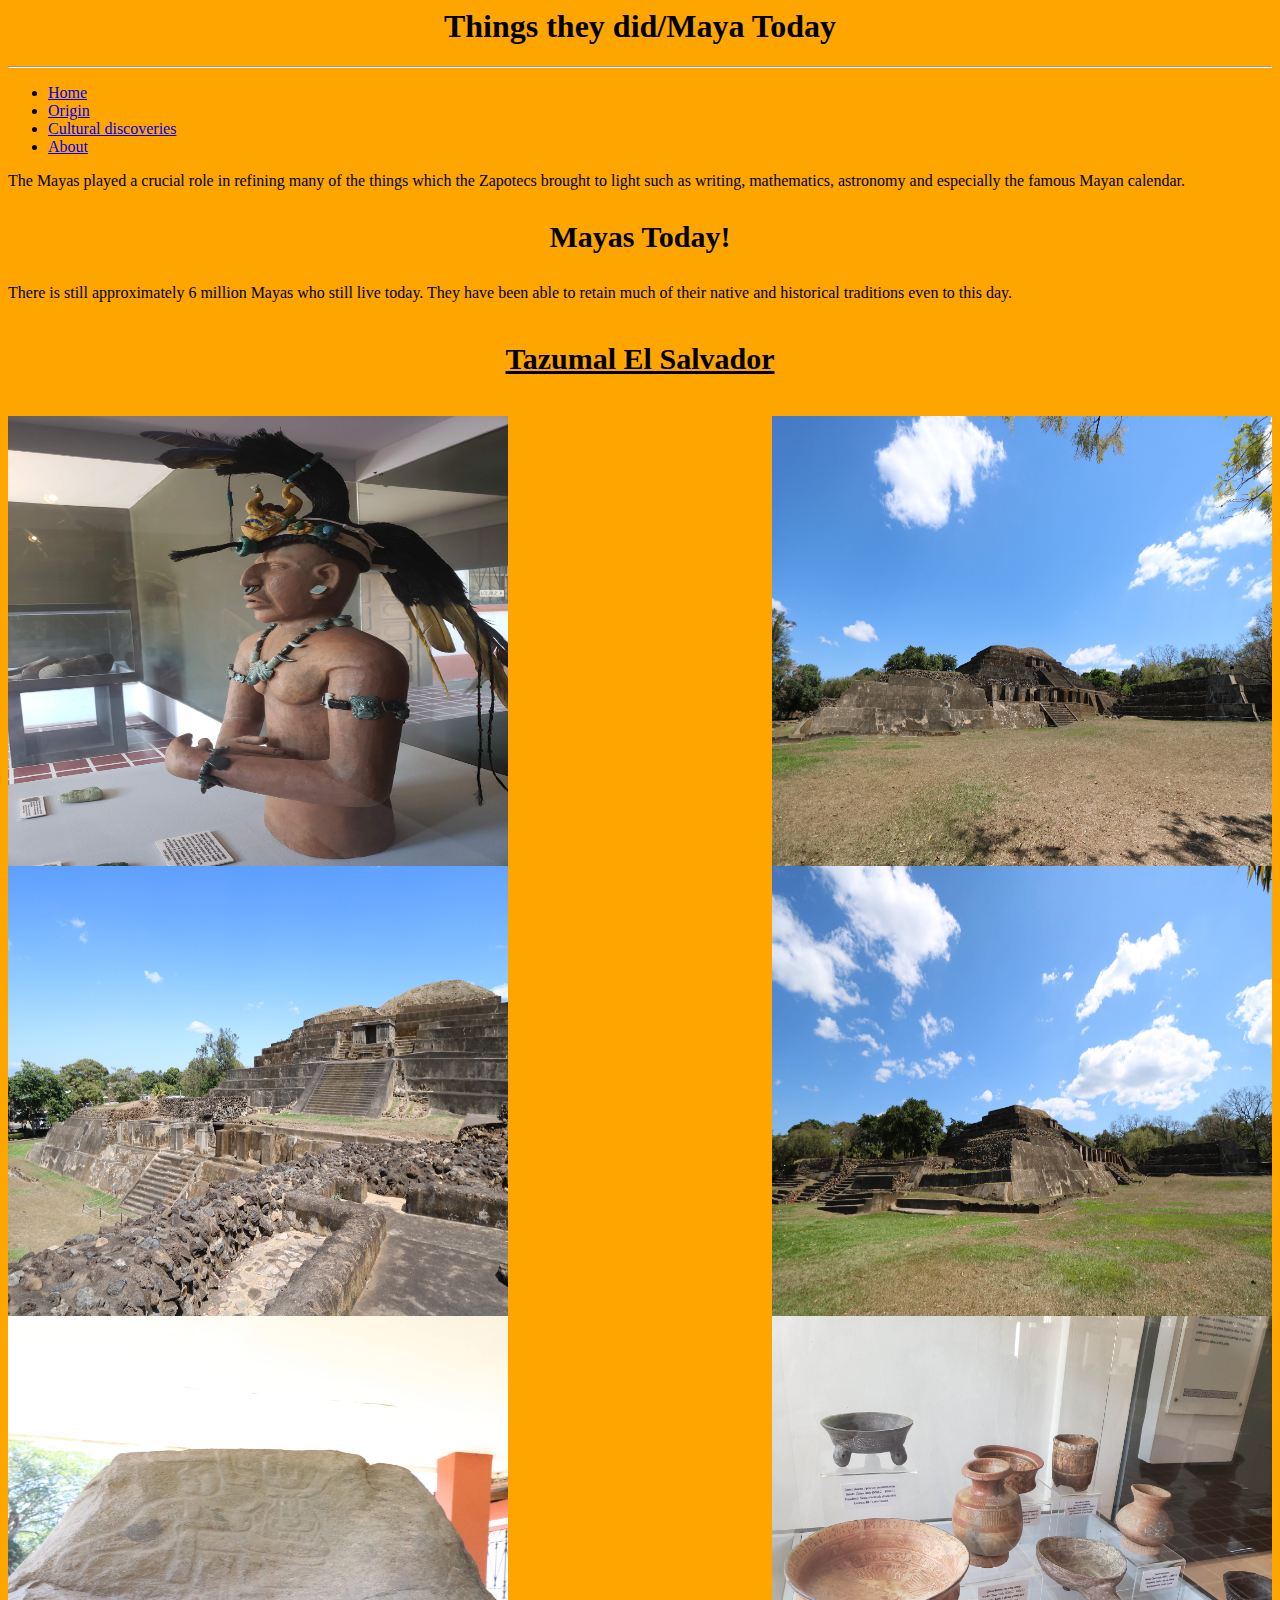
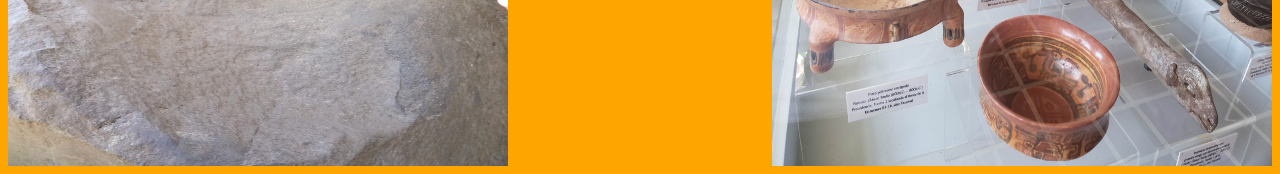
==== about.html @ 439ec663 "work" ====
<html>
<head>
    <link rel="stylesheet" type="text/css" href="about.css">
    <h1>Things they did/Maya Today</h1>
    <hr>
</head>
<body>
    
        <ul>
            <li><a href="index.html">Home</a></li>
            <li><a href="origin.html">Origin</a></li>
            <li><a href="discovery.html">Cultural discoveries</a></li>
            <li><a href="about.html">About</a></li>
        </ul>
    <p>The Mayas played a crucial role in refining many of the things which the Zapotecs brought to light such as writing, mathematics, astronomy and especially the famous Mayan calendar.</p>
    
    
    
    <h3>Mayas Today!</h3>
    <p>There is still approximately 6 million Mayas who still live today. They have been able to retain much of their native and historical traditions even to this day.</p>
    
    <h4><u>Tazumal El Salvador</u></h4>
    <img id="pic1" src="pic1.jpg" width="500" height="450" />
    <img id="pic2" src="pic2.jpg" width="500" height="450" />
    <img id="pic4" src="pic4.jpg" width="500" height="450" />
    <img id="pic5" src="pic5.jpg" width="500" height="450" />
    <img id="pic6" src="pic6.jpg" width="500" height="450" />
    <img id="pic7" src="pic7.jpg" width="500" height="450" />
    
    
    
</body>

</html>
---- about.css ----
h1 {
    text-align: center;
}
h2 {
    text-align: center;
    font-size: 30px;
}
body {
    background-color: #FFA500;
}
h3 { 
    text-align: center;
    font-size: 30px;
}
h4{
    text-align: center;
    font-size: 30px
}
#pic2 {
    float: right;
}
#pic5 {
    float: right;
}
#pic7 {
    float: right;
}
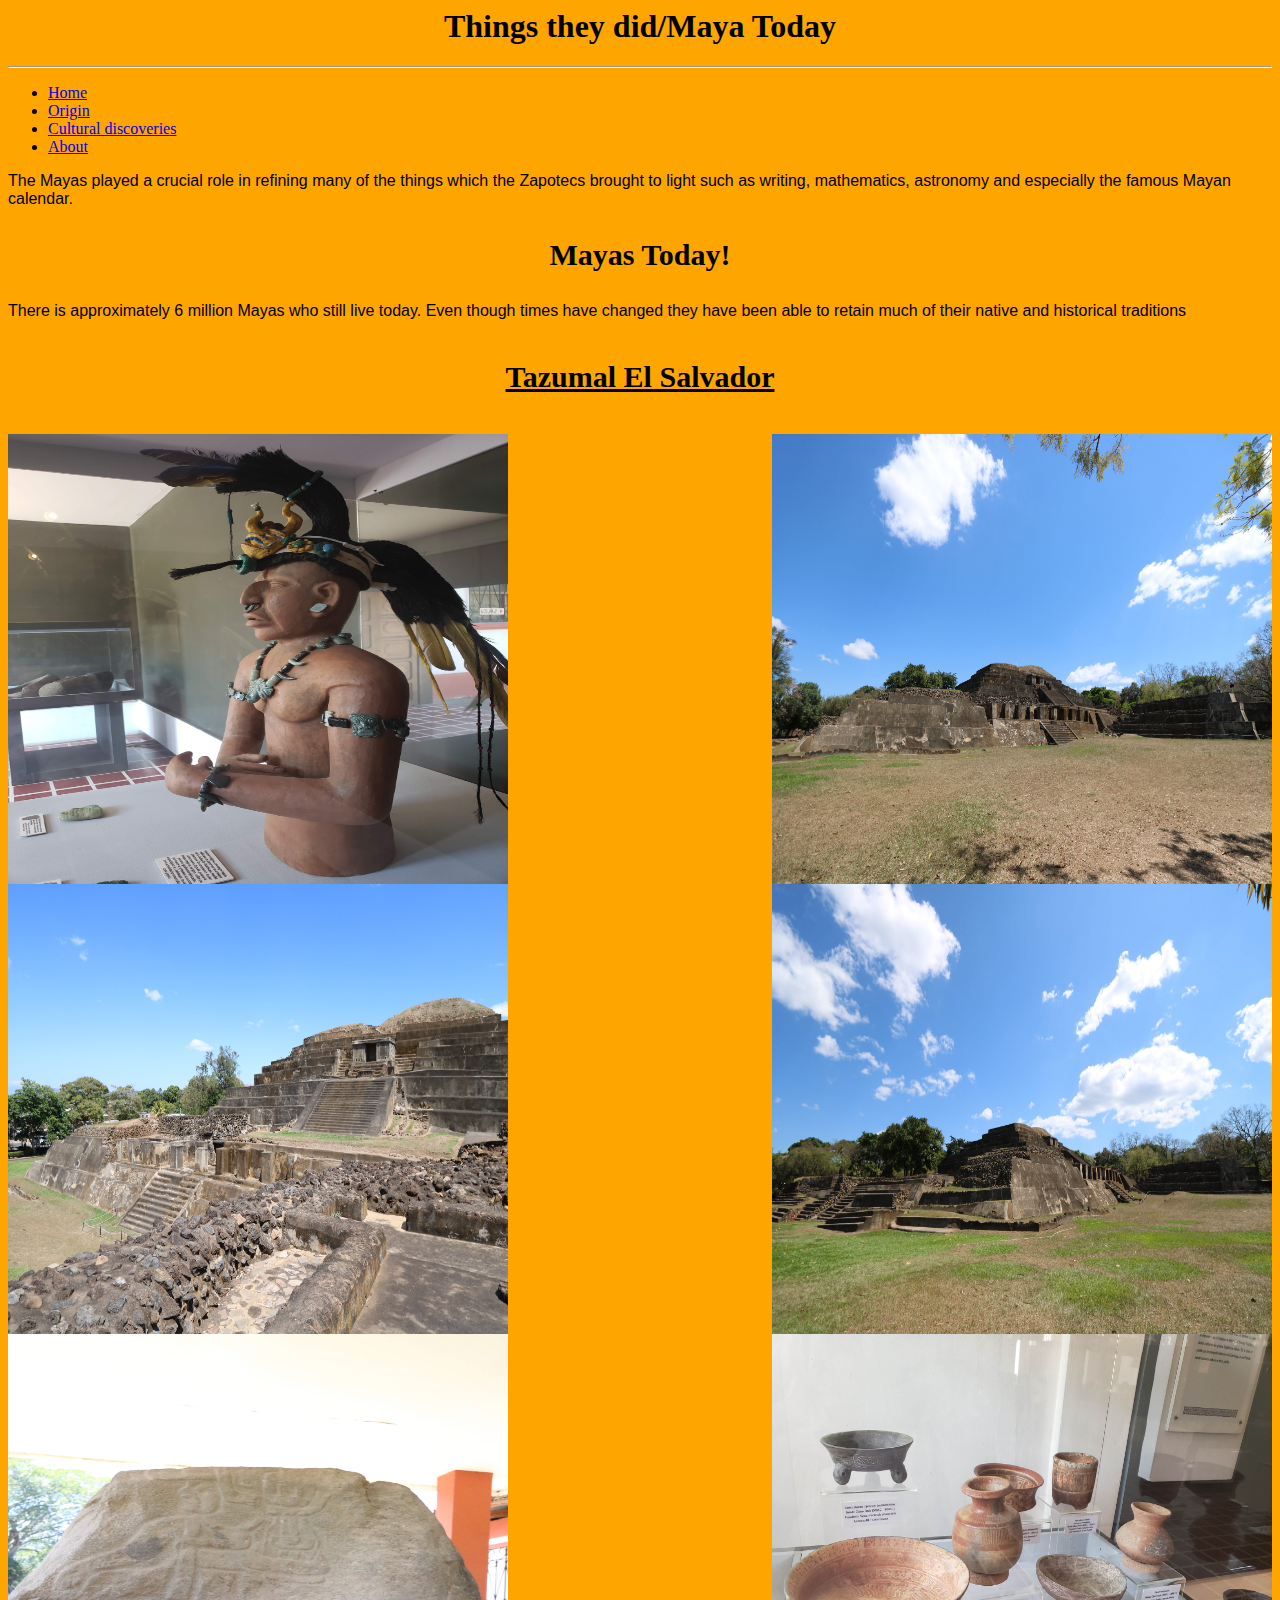
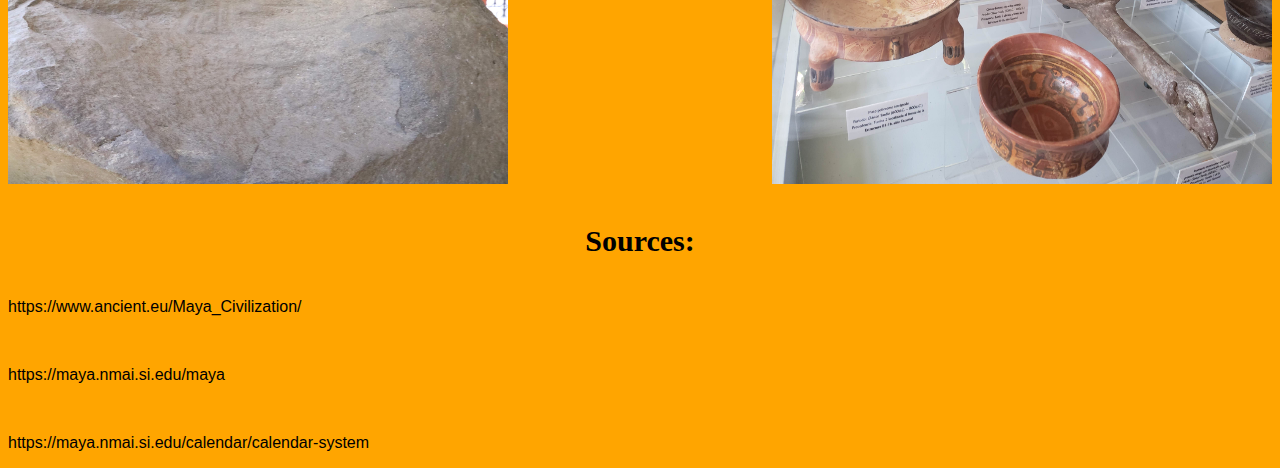
==== commit 635824f6: "work" ====
--- a/about.html
+++ b/about.html
@@ -17,7 +17,7 @@
     
     
     <h3>Mayas Today!</h3>
-    <p>There is still approximately 6 million Mayas who still live today. They have been able to retain much of their native and historical traditions even to this day.</p>
+    <p>There is approximately 6 million Mayas who still live today. Even though times have changed they have been able to retain much of their native and historical traditions</p>
     
     <h4><u>Tazumal El Salvador</u></h4>
     <img id="pic1" src="pic1.jpg" width="500" height="450" />
@@ -27,6 +27,17 @@
     <img id="pic6" src="pic6.jpg" width="500" height="450" />
     <img id="pic7" src="pic7.jpg" width="500" height="450" />
     
+    <h4>Sources:</h4>
+    <p>https://www.ancient.eu/Maya_Civilization/</p>
+        
+    <br>
+
+    <p>https://maya.nmai.si.edu/maya</p>
+    
+    <br>
+
+    <p>https://maya.nmai.si.edu/calendar/calendar-system</p>
+
     
     
 </body>
--- a/about.css
+++ b/about.css
@@ -1,9 +1,11 @@
 h1 {
     text-align: center;
+    font-family: 'Righteous', cursive;
 }
 h2 {
     text-align: center;
     font-size: 30px;
+    font-family: 'Righteous', cursive;
 }
 body {
     background-color: #FFA500;
@@ -11,10 +13,12 @@
 h3 { 
     text-align: center;
     font-size: 30px;
+    font-family: 'Righteous', cursive;
 }
 h4{
     text-align: center;
-    font-size: 30px
+    font-size: 30px;
+    font-family: 'Righteous', cursive;
 }
 #pic2 {
     float: right;
@@ -24,4 +28,7 @@
 }
 #pic7 {
     float: right;
+}
+p {
+    font-family: 'Poppins', sans-serif;
 }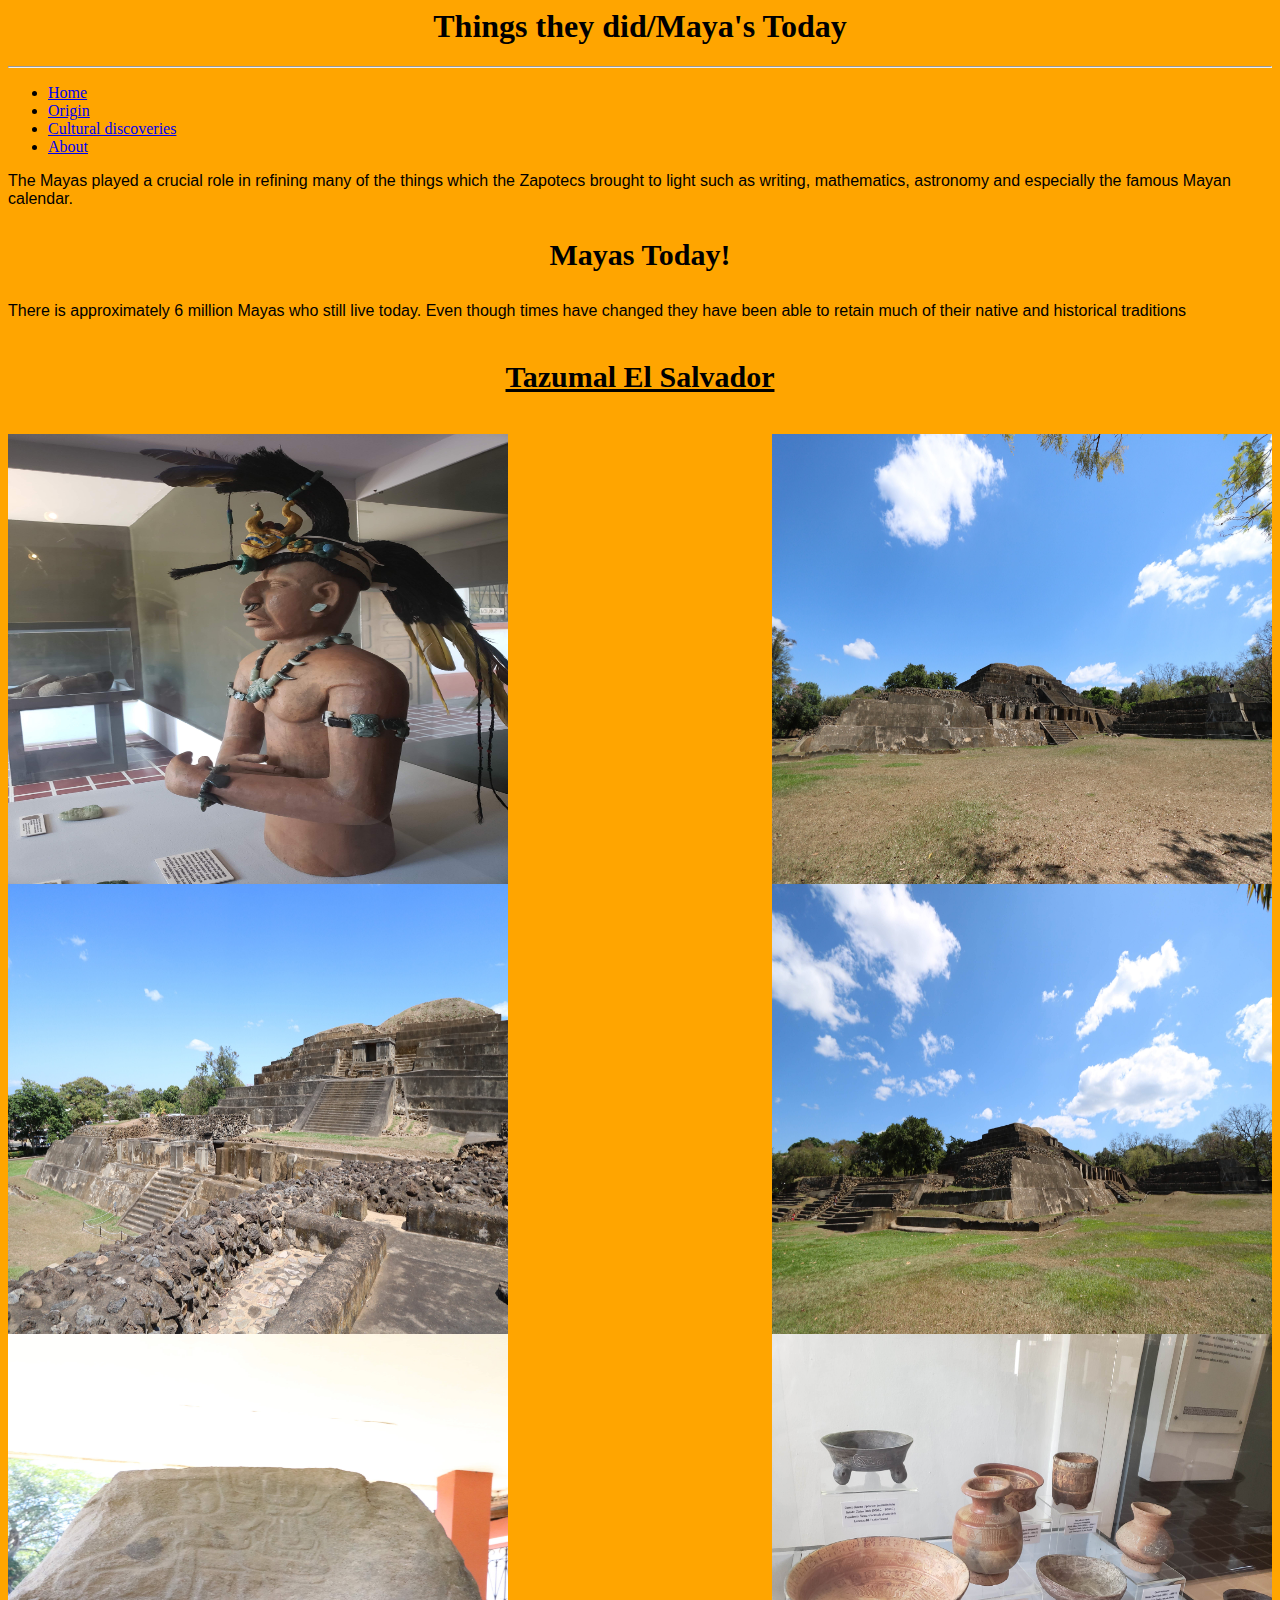
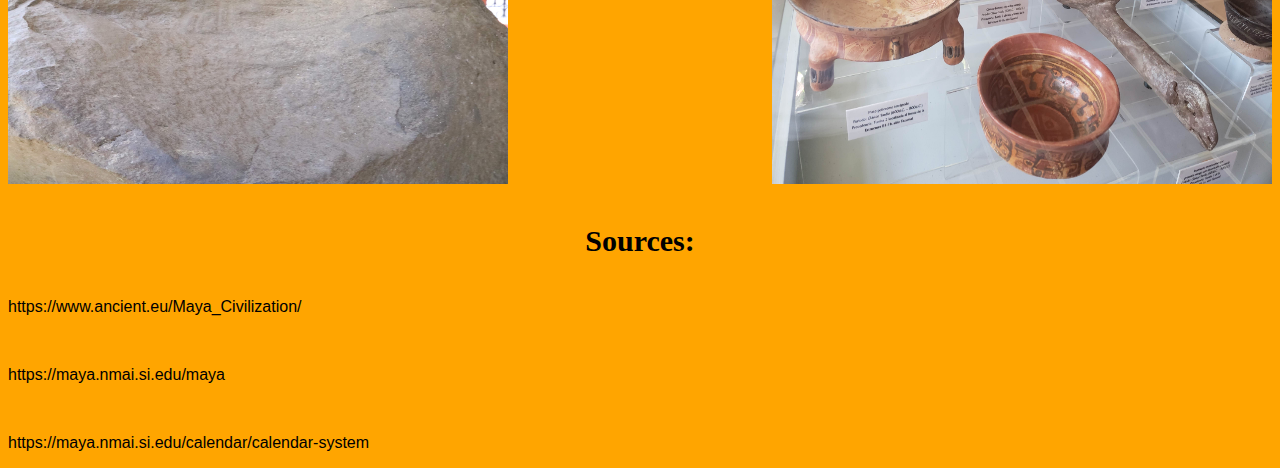
==== commit d8d05fa1: "Update about.html" ====
--- a/about.html
+++ b/about.html
@@ -1,7 +1,7 @@
 <html>
 <head>
     <link rel="stylesheet" type="text/css" href="about.css">
-    <h1>Things they did/Maya Today</h1>
+    <h1>Things they did/Maya's Today</h1>
     <hr>
 </head>
 <body>
@@ -42,4 +42,4 @@
     
 </body>
 
-</html>+</html>
